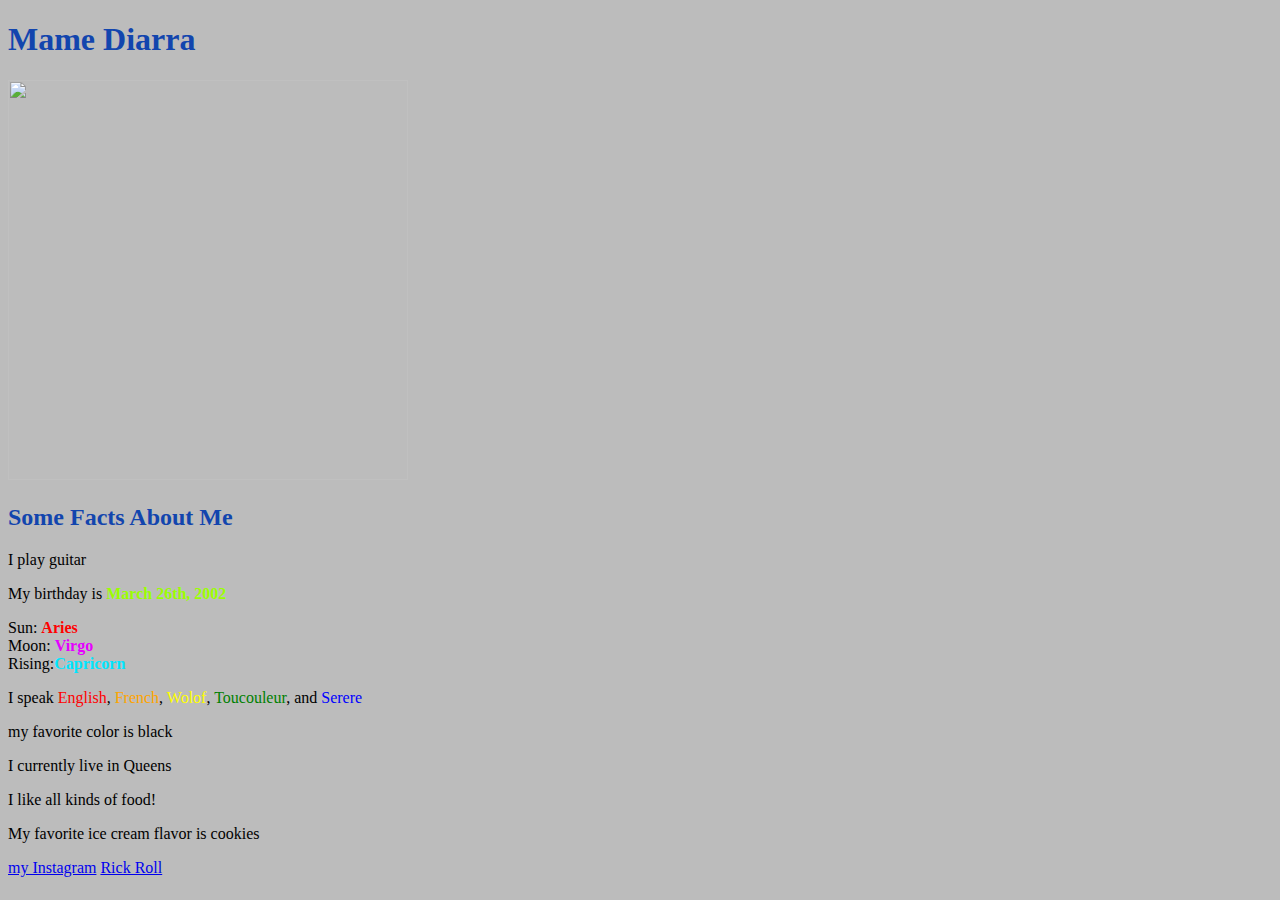
==== index.html @ 9cb510e4 "changing name and placement of mame diarra website" ====
<!DOCTYPE html>
<html>
  <head>
<title>Mame Diarra's All About Me Page</title>
  </head>
  <body bgcolor="#BCBCBC">
    <h1><font color="#1245AE">Mame Diarra</font></h1>
    <img src = "MameDiarraPic.jpg" height = "400px" width = "400px">

    <h2>
      <font color="#1245AE">Some Facts About Me</font>
    </h2>

    <p>
      I play guitar
    </p>

    <p>
      My birthday is <b><font color="#9BFF00">March 26th, 2002</font></b>
    </p>

    <div>
      Sun: <b><font color="#FF0000">Aries</font></b>
    </div>

    <div>
      Moon: <b><font color="#E500FF">Virgo</font></b>
    </div>

    <div>
      Rising:<b><font color="#00E6FF">Capricorn</font></b>

    <p>
      I speak <font color="red">English</font>,
      <font color="orange">French</font>,
      <font color="yellow">Wolof</font>,
      <font color="green">Toucouleur</font>, and
      <font color="blue">Serere</font>
    </p>

    <p style="#000000">
      my favorite color is black
    </p>

    <p>
      I currently live in Queens
    </p>

    <p>
      I like all kinds of food!
    </p>

    <p>
      My favorite ice cream flavor is cookies
    </p>

    <p>
      <a href = "https://www.instagram.com/mamedf_/">my Instagram</a>
      <a href = "https://www.youtube.com/watch?v=dQw4w9WgXcQ">Rick Roll</a>
    </p>
  </body>
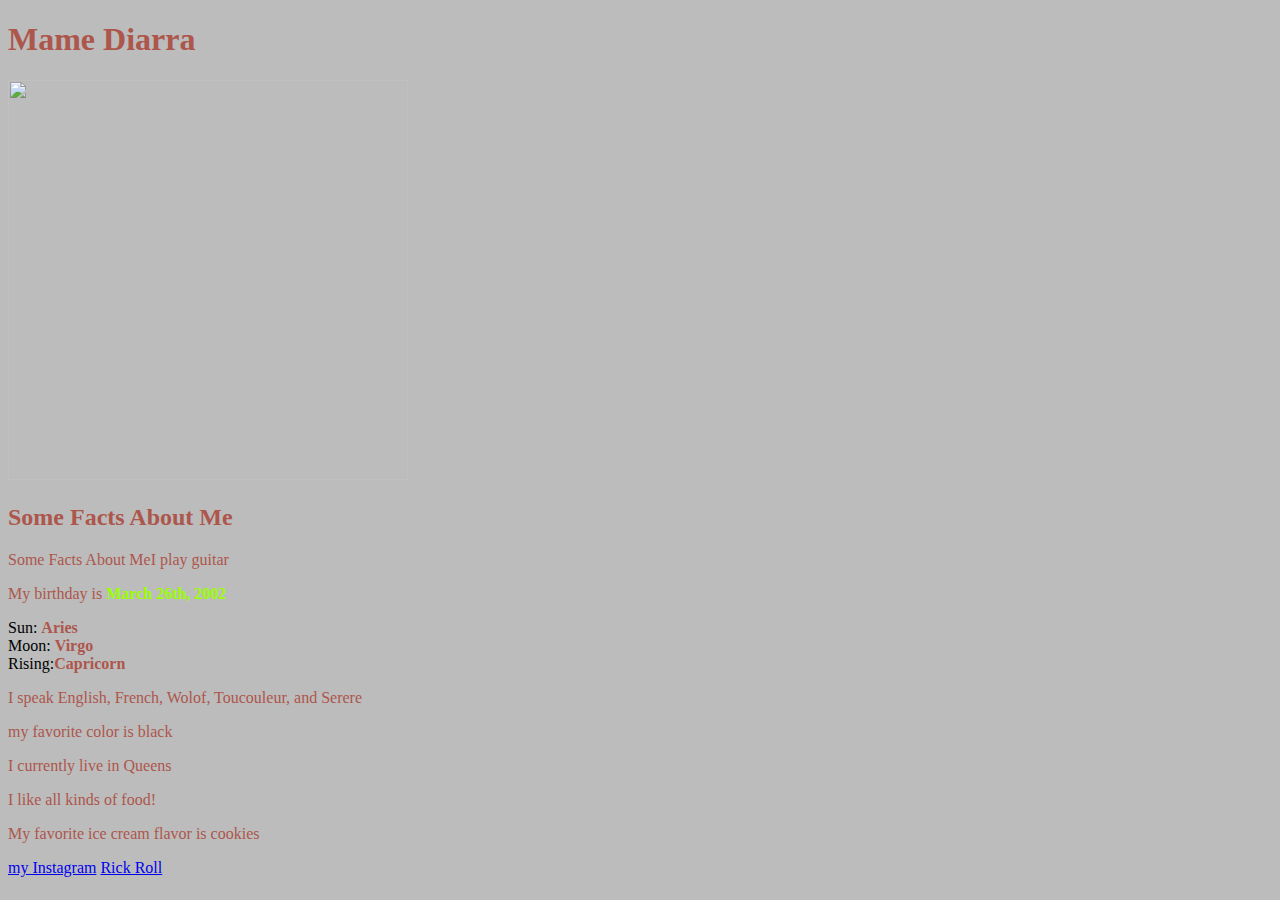
==== commit 71f13c39: "changes" ====
--- a/index.html
+++ b/index.html
@@ -1,18 +1,18 @@
 <!DOCTYPE html>
 <html>
   <head>
-<title>Mame Diarra's All About Me Page</title>
+  <link rel = "stylesheet" href = "styles.css">
   </head>
   <body bgcolor="#BCBCBC">
-    <h1><font color="#1245AE">Mame Diarra</font></h1>
+    <h1><font color="#AD564C">Mame Diarra</font></h1>
     <img src = "MameDiarraPic.jpg" height = "400px" width = "400px">
 
     <h2>
-      <font color="#1245AE">Some Facts About Me</font>
+      <font color="#AD564C">Some Facts About Me</font>
     </h2>
 
     <p>
-      I play guitar
+      <font color="#AD564C">Some Facts About Me</font>I play guitar
     </p>
 
     <p>
@@ -20,22 +20,18 @@
     </p>
 
     <div>
-      Sun: <b><font color="#FF0000">Aries</font></b>
+      Sun: <b><font color="#AD564C">Aries</font></b>
     </div>
 
     <div>
-      Moon: <b><font color="#E500FF">Virgo</font></b>
+      Moon: <b><font color="#AD564C">Virgo</font></b>
     </div>
 
     <div>
-      Rising:<b><font color="#00E6FF">Capricorn</font></b>
+      Rising:<b><font color="#AD564C">Capricorn</font></b>
 
     <p>
-      I speak <font color="red">English</font>,
-      <font color="orange">French</font>,
-      <font color="yellow">Wolof</font>,
-      <font color="green">Toucouleur</font>, and
-      <font color="blue">Serere</font>
+      I speak English, French, Wolof, Toucouleur, and Serere
     </p>
 
     <p style="#000000">
--- a/styles.css
+++ b/styles.css
@@ -0,0 +1,3 @@
+p {
+  color: #AD564C
+}
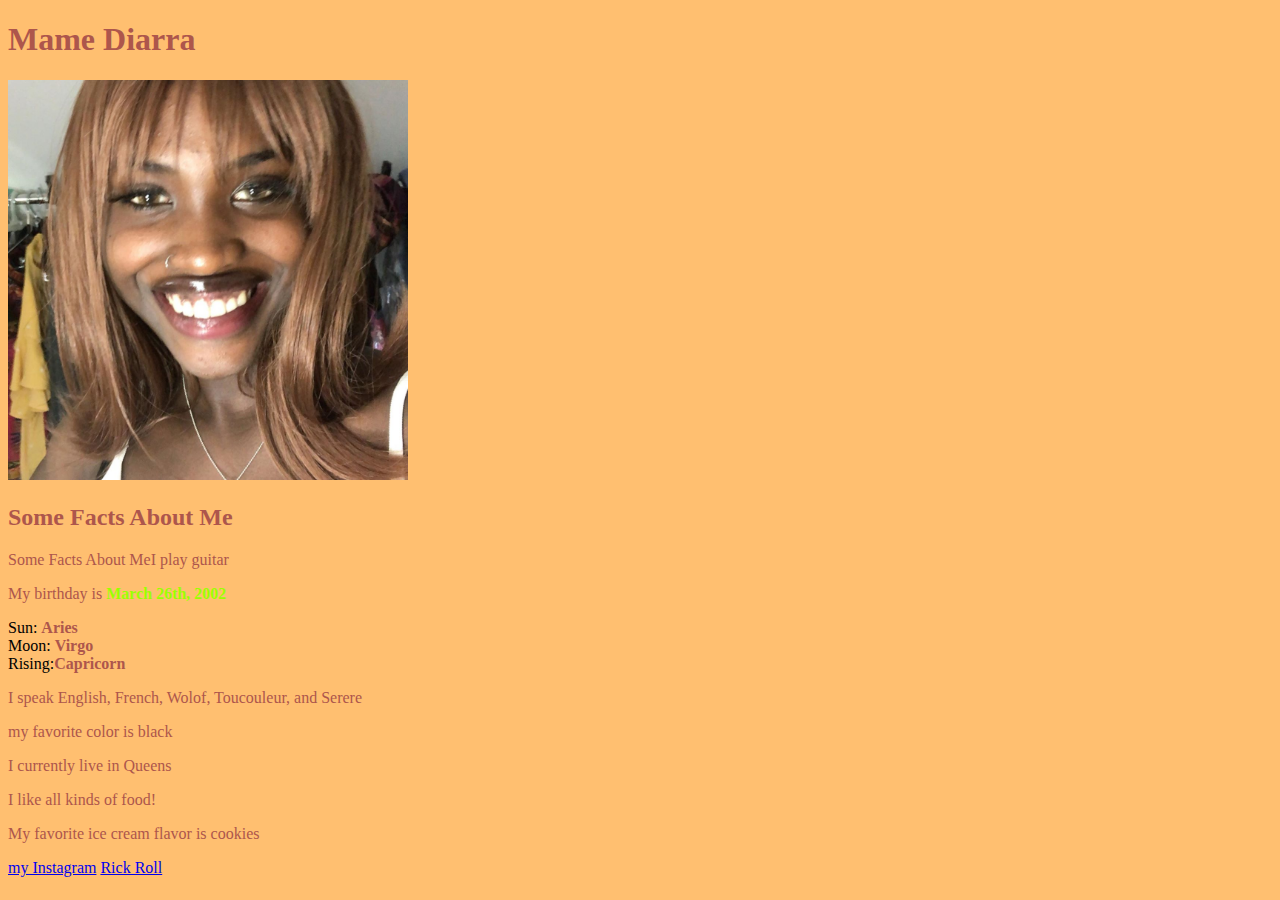
==== commit 6733d798: "a" ====
--- a/index.html
+++ b/index.html
@@ -3,7 +3,7 @@
   <head>
   <link rel = "stylesheet" href = "styles.css">
   </head>
-  <body bgcolor="#BCBCBC">
+  <body bgcolor="#FFBF70">
     <h1><font color="#AD564C">Mame Diarra</font></h1>
     <img src = "MameDiarraPic.jpg" height = "400px" width = "400px">
 
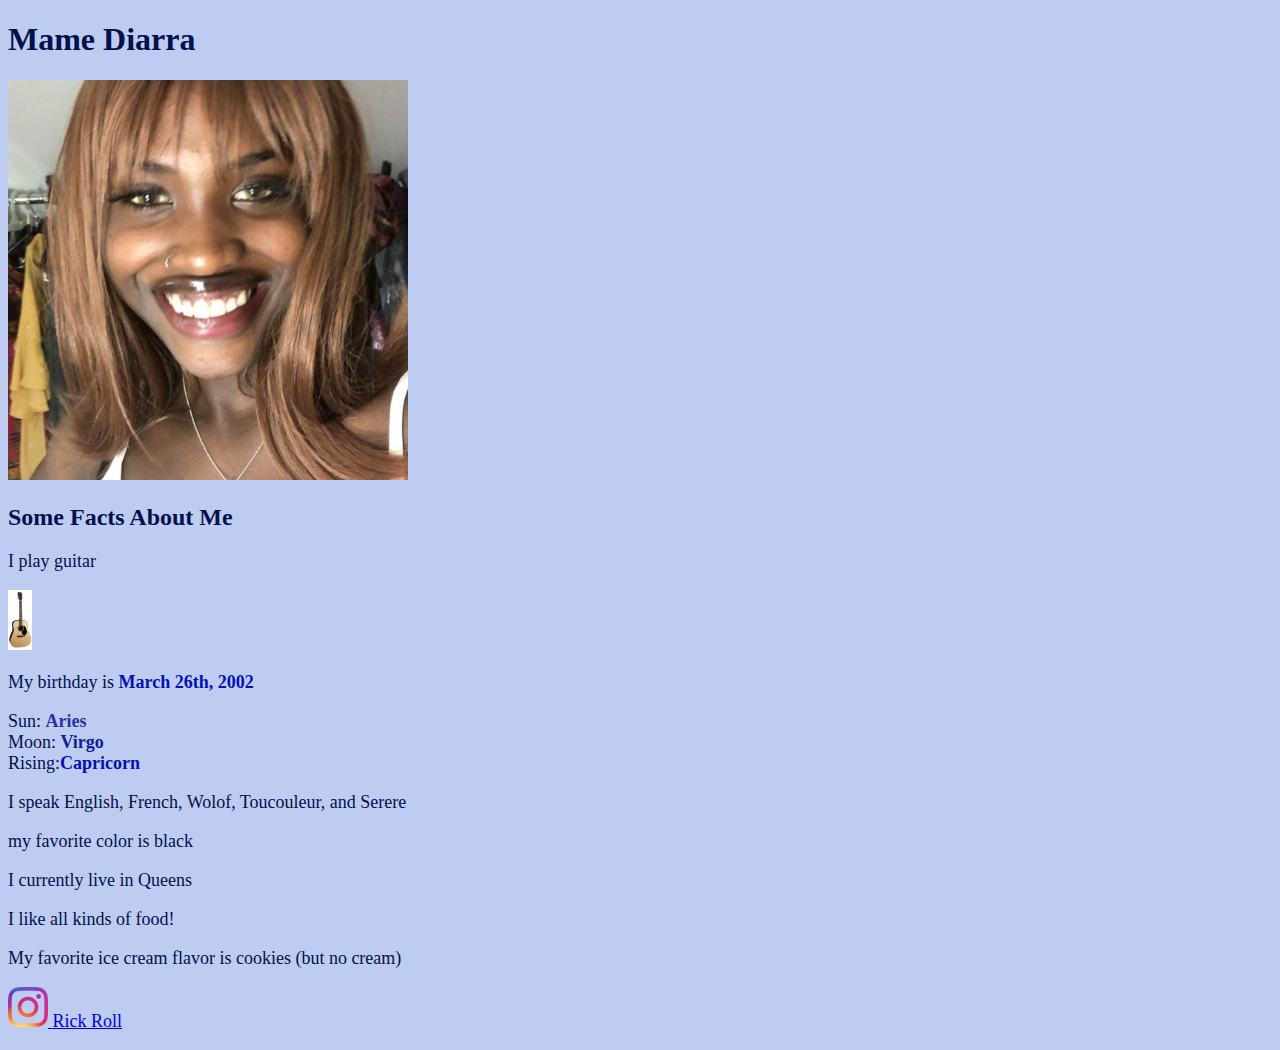
==== commit 2657b25d: "a" ====
--- a/index.html
+++ b/index.html
@@ -3,32 +3,34 @@
   <head>
   <link rel = "stylesheet" href = "styles.css">
   </head>
-  <body bgcolor="#FFBF70">
-    <h1><font color="#AD564C">Mame Diarra</font></h1>
+  <body bgcolor="#BFCCF1">
+    <h1><font color="#01114D">Mame Diarra</font></h1>
     <img src = "MameDiarraPic.jpg" height = "400px" width = "400px">
 
     <h2>
-      <font color="#AD564C">Some Facts About Me</font>
+      <font color="#01114D">Some Facts About Me</font>
     </h2>
 
     <p>
-      <font color="#AD564C">Some Facts About Me</font>I play guitar
+      I play guitar
     </p>
 
+    <img src = "guitar.jpg" height = "60px" width = "24px">
+
     <p>
-      My birthday is <b><font color="#9BFF00">March 26th, 2002</font></b>
+      My birthday is <b><font color="#0212B5">March 26th, 2002</font></b>
     </p>
 
     <div>
-      Sun: <b><font color="#AD564C">Aries</font></b>
+      Sun: <b><font color="#2B2FAB">Aries</font></b>
     </div>
 
     <div>
-      Moon: <b><font color="#AD564C">Virgo</font></b>
+      Moon: <b><font color="#09209E">Virgo</font></b>
     </div>
 
     <div>
-      Rising:<b><font color="#AD564C">Capricorn</font></b>
+      Rising:<b><font color="#0212B5">Capricorn</font></b>
 
     <p>
       I speak English, French, Wolof, Toucouleur, and Serere
@@ -47,11 +49,11 @@
     </p>
 
     <p>
-      My favorite ice cream flavor is cookies
+      My favorite ice cream flavor is cookies (but no cream)
     </p>
 
     <p>
-      <a href = "https://www.instagram.com/mamedf_/">my Instagram</a>
+      <a href = "https://www.instagram.com/mamedf_/"> <img src ="instagramlogo.png" height = "40px" width = "40px"> </a>
       <a href = "https://www.youtube.com/watch?v=dQw4w9WgXcQ">Rick Roll</a>
     </p>
   </body>
--- a/styles.css
+++ b/styles.css
@@ -1,3 +1,7 @@
 p {
-  color: #AD564C
+  color: #01114D ; font-size:18px
 }
+
+div {
+  color: #01114D ; font-size:18px
+}
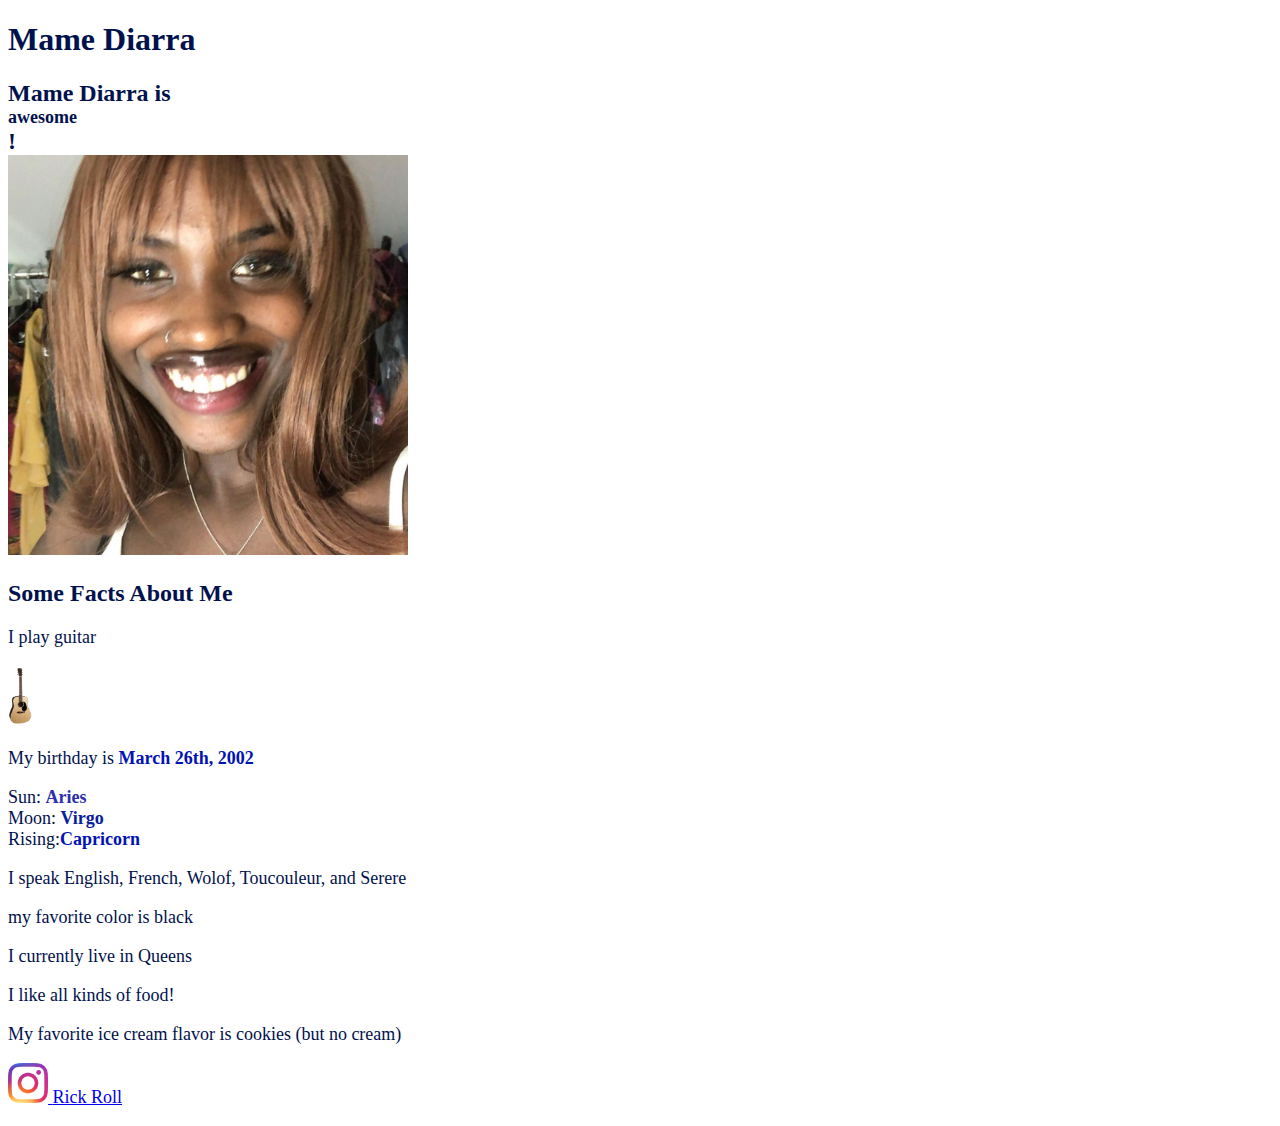
==== commit 8013f52c: "adding work" ====
--- a/index.html
+++ b/index.html
@@ -2,10 +2,12 @@
 <html>
   <head>
   <link rel = "stylesheet" href = "styles.css">
+  <link href="https://fonts.googleapis.com/css?family=Monoton|Philosopher|Sigmar+One&display=swap" rel="stylesheet">
   </head>
-  <body bgcolor="#BFCCF1">
-    <h1><font color="#01114D">Mame Diarra</font></h1>
-    <img src = "MameDiarraPic.jpg" height = "400px" width = "400px">
+  <body onclick="colorfulBackground(); changeFonts()">
+    <h1 id = "allFonts"><font color="#01114D">Mame Diarra</font></h1>
+    <h2> <font color="#01114D">Mame Diarra is <div id = "adjective" onclick="changeAdj()">awesome</div>!</font>
+    <div><img src = "MameDiarraPic.jpg" height = "400px" width = "400px"></div>
 
     <h2>
       <font color="#01114D">Some Facts About Me</font>
@@ -56,4 +58,6 @@
       <a href = "https://www.instagram.com/mamedf_/"> <img src ="instagramlogo.png" height = "40px" width = "40px"> </a>
       <a href = "https://www.youtube.com/watch?v=dQw4w9WgXcQ">Rick Roll</a>
     </p>
+
+    <script src ="helloworld.js"></script>
   </body>
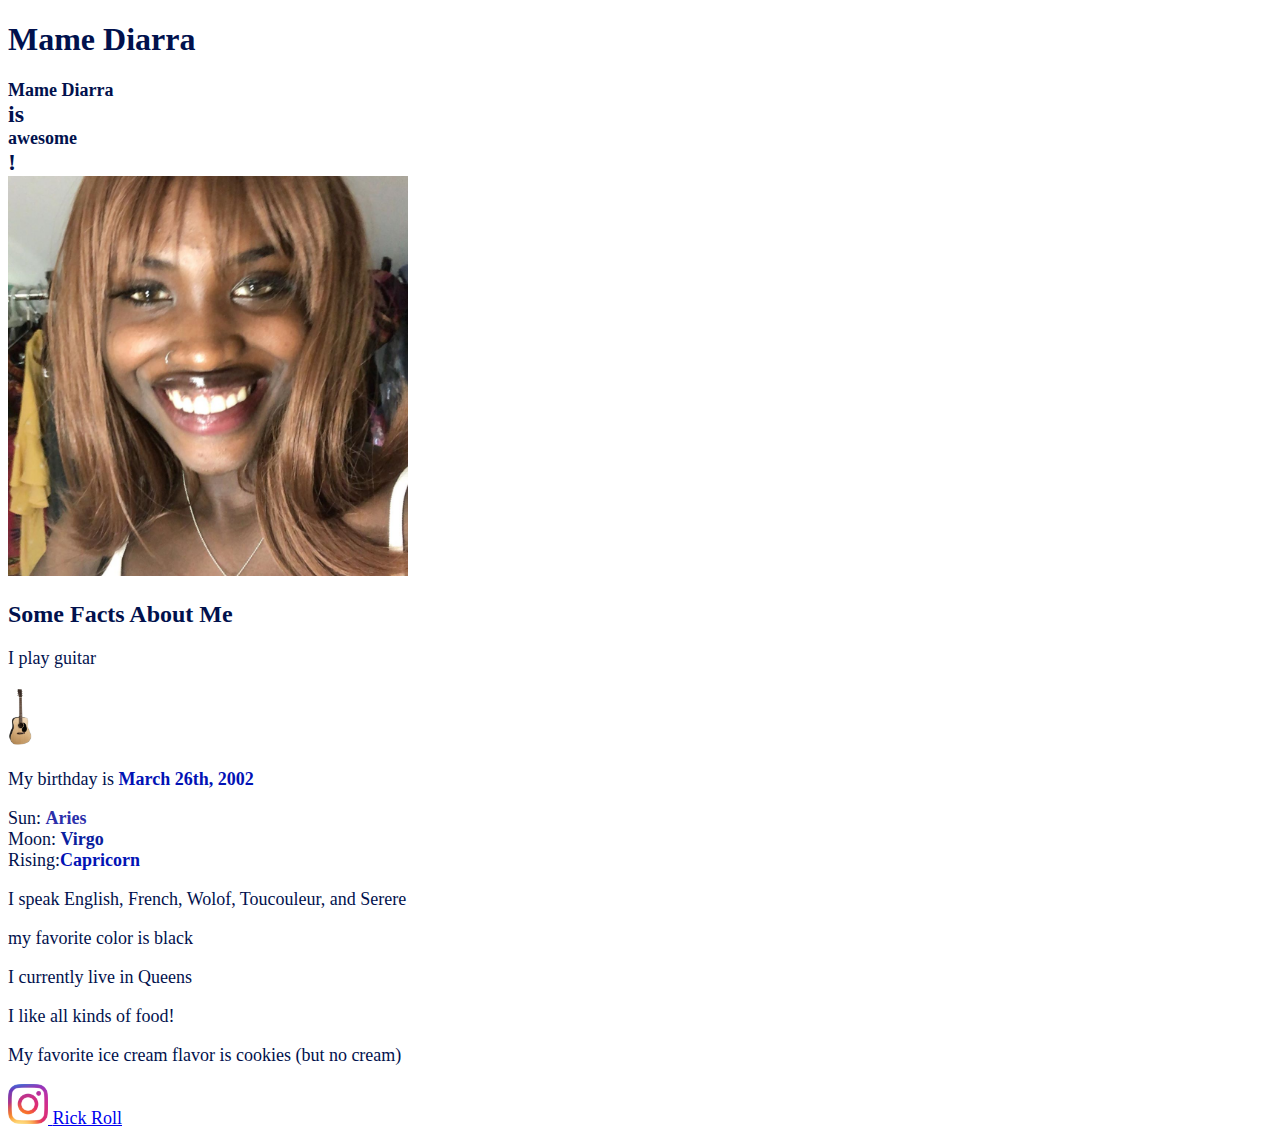
==== commit ada3bba5: "adding work" ====
--- a/index.html
+++ b/index.html
@@ -6,7 +6,7 @@
   </head>
   <body onclick="colorfulBackground(); changeFonts()">
     <h1 id = "allFonts"><font color="#01114D">Mame Diarra</font></h1>
-    <h2> <font color="#01114D">Mame Diarra is <div id = "adjective" onclick="changeAdj()">awesome</div>!</font>
+    <h2> <font color="#01114D"><div id = "specialfont">Mame Diarra</div> is <div id = "adjective" onclick="changeAdj()">awesome</div>!</font>
     <div><img src = "MameDiarraPic.jpg" height = "400px" width = "400px"></div>
 
     <h2>
